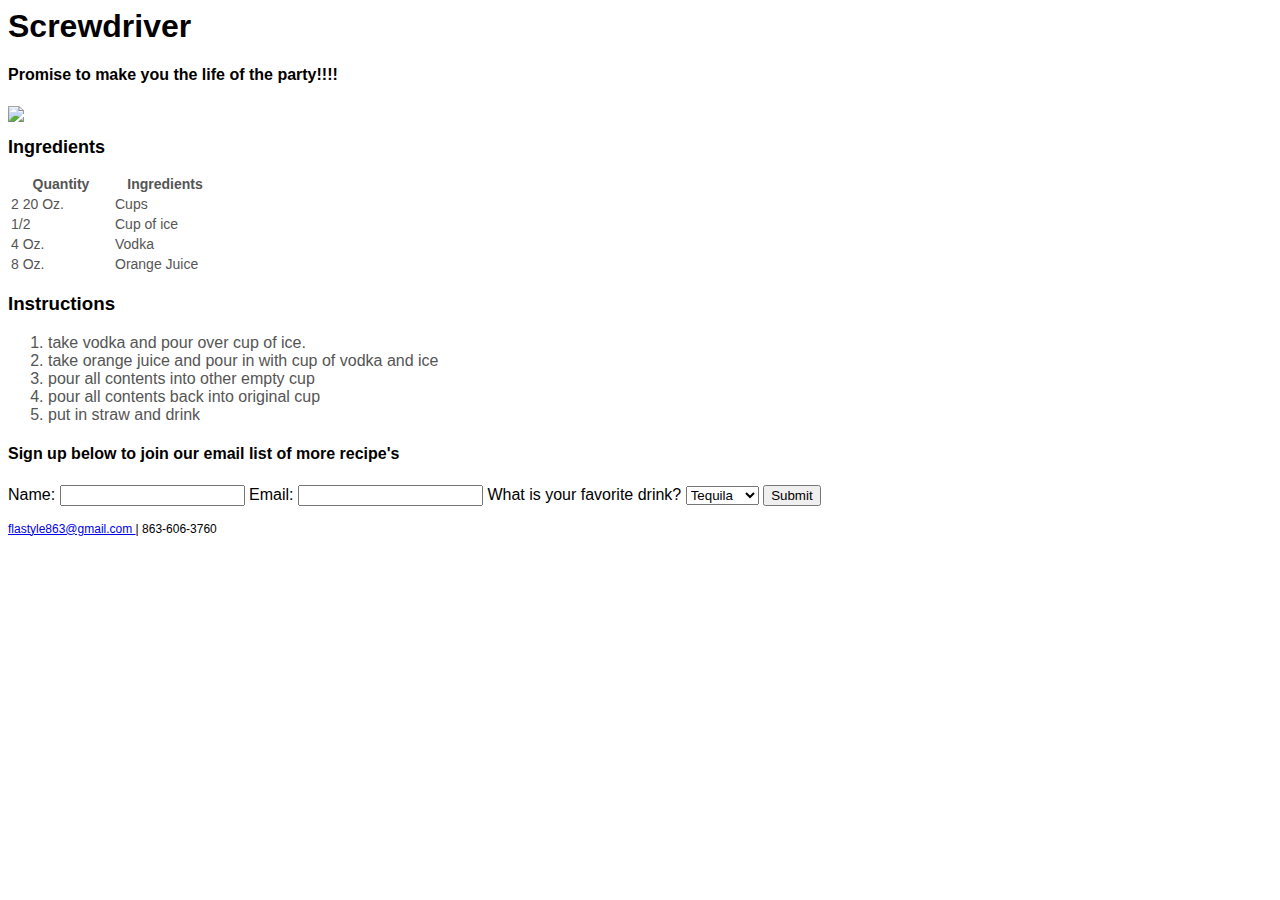
==== index.html @ 2d0b7ed9 "assignment 2" ====
<head>
	<meta charset="utf-8">
	<title> index_page </title>
	<link rel="stylesheet" href="style.css">
</head>
<body>
<div></div>
<h1>Screwdriver</h1>


<h4>Promise to make you the life of the party!!!!</h4>
</div style="text-align: left">
<img src="http://www.marions-kochbuch.de/dru-pic/0820.jpg">


<h2>Ingredients</h2>




		<table>
		<th>Quantity</th>
		<th>Ingredients</th>
   
   
<tr>
<td>2 20 Oz.</td>
<td>Cups</td>
</tr>
<tr>
<td>1/2</td>
<td>Cup of ice</td>
</tr>
<tr>
<td>4 Oz.</td>
<td>Vodka</td>
</tr>
<tr>
<td>8 Oz.</td>
<td>Orange Juice</td>
</tr>
</table>

<h3>Instructions</h3>

<ol>
	<li>take vodka and pour over cup of ice.</li>
	<li>
		take orange juice and pour in with cup of vodka and ice
	</li>
	<li>pour all contents into other empty cup</li>
	<li>pour all contents back into original cup</li>
	<li>put in straw and drink</li>
</ol>

<h4>Sign up below to join our email list of more recipe's</h4>

<form>
<label for="Name">Name:</label> 
<input type="text" name="name"/>
<label for="Email">Email:</label>
<input type="text" name="email"/>



<label>What is your favorite drink?</label>
<select>
<option>Tequila</option>
<option>Rum</option>
<option>Burborn</option>
<option>Vodka</option>
<option>Beer</option>
<option>Wine</option>
<option>Whiskey</option>
</select>
<input type="submit" value="Submit"/>

</form>

<footer class="main-footer"><a href="mailto:flastyle863@gmail.com">flastyle863@gmail.com </a>|   863-606-3760 </footer>



</body>
</html>
---- style.css ----
body{
	font-family: arial;
}
h1{
	color: black;

}
h2{
	font-family: arial;
	font-size: 18px;
	

}
h3{
	font-family: arial;
	
	text-align: left;

}
table{
	font-family: arial;
	width: 100px bold;
	height: 40px;
	font-size: 14px;
	color: #555555;
	
}
tr{
	font-family: arial;

}
tr:hover{
	color: #FEFFDB;

}
th{
	font-family: arial;
	width: 100px;
	font-weight: bold;
}
.main-footer{

font-size: 12px;
}
li{

	color: #555555;
}
#li{
	margin-top: 40px;
}
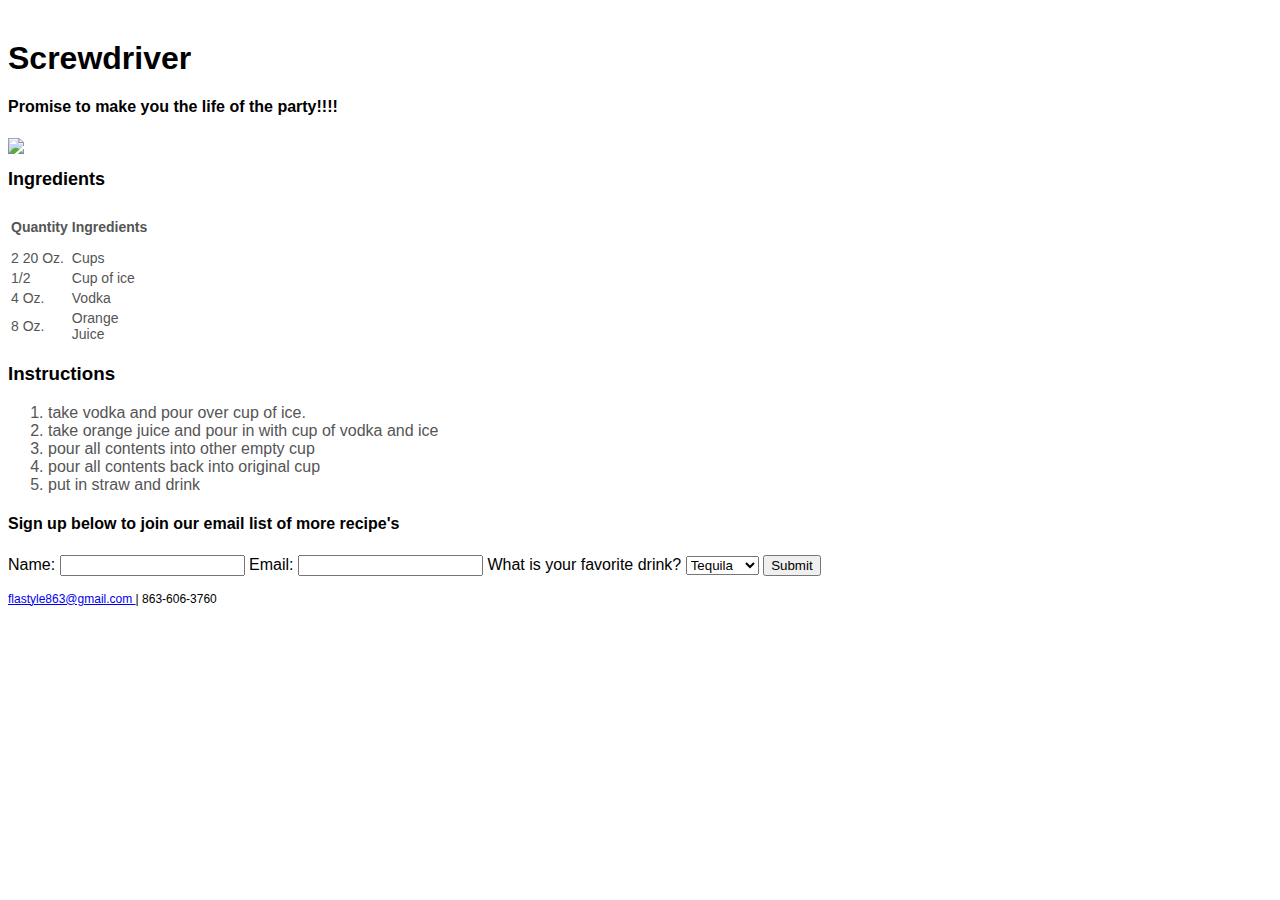
==== commit f9d13f17: "assi. 2 corrections" ====
--- a/index.html
+++ b/index.html
@@ -2,16 +2,16 @@
 <head>
 	<meta charset="utf-8">
 	<title> index_page </title>
-	<link rel="stylesheet" href="style.css">
+	<link rel="stylesheet" href="style.css"/>
 </head>
 <body>
-<div></div>
+<div>
 <h1>Screwdriver</h1>
 
 
 <h4>Promise to make you the life of the party!!!!</h4>
-</div style="text-align: left">
-<img src="http://www.marions-kochbuch.de/dru-pic/0820.jpg">
+</div>
+<img src="http://www.marions-kochbuch.de/dru-pic/0820.jpg"/>
 
 
 <h2>Ingredients</h2>
--- a/style.css
+++ b/style.css
@@ -19,8 +19,7 @@
 }
 table{
 	font-family: arial;
-	width: 100px bold;
-	height: 40px;
+	width: 100px;
 	font-size: 14px;
 	color: #555555;
 	
@@ -31,11 +30,13 @@
 }
 tr:hover{
 	color: #FEFFDB;
+	cursor: pointer;
 
 }
 th{
 	font-family: arial;
 	width: 100px;
+	height: 40px;
 	font-weight: bold;
 }
 .main-footer{
@@ -46,8 +47,10 @@
 
 	color: #555555;
 }
-#li{
-	margin-top: 40px;
+
+div{
+margin-top:40px;
+
 }
 
 
@@ -56,3 +59,4 @@
 
 
 
+
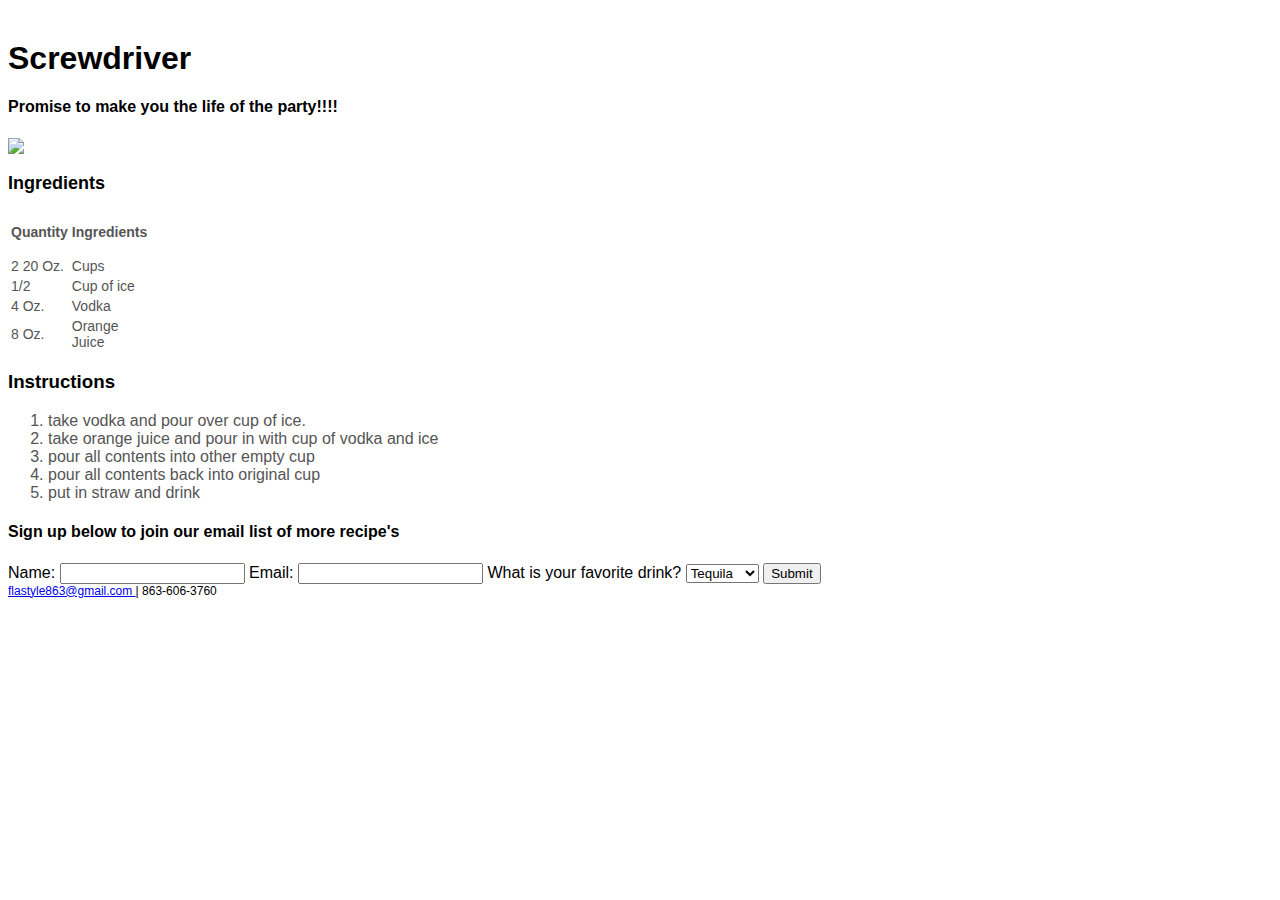
==== commit e8c74065: "assignment 2 fixes" ====
--- a/index.html
+++ b/index.html
@@ -1,4 +1,4 @@
-
+<!doctype html>
 <head>
 	<meta charset="utf-8">
 	<title> index_page </title>
@@ -20,11 +20,12 @@
 
 
 		<table>
-		<th>Quantity</th>
-		<th>Ingredients</th>
+		
    
    
 <tr>
+<th>Quantity</th>
+		<th>Ingredients</th> <tr></tr>
 <td>2 20 Oz.</td>
 <td>Cups</td>
 </tr>
--- a/style.css
+++ b/style.css
@@ -26,7 +26,7 @@
 }
 tr{
 	font-family: arial;
-
+	
 }
 tr:hover{
 	color: #FEFFDB;
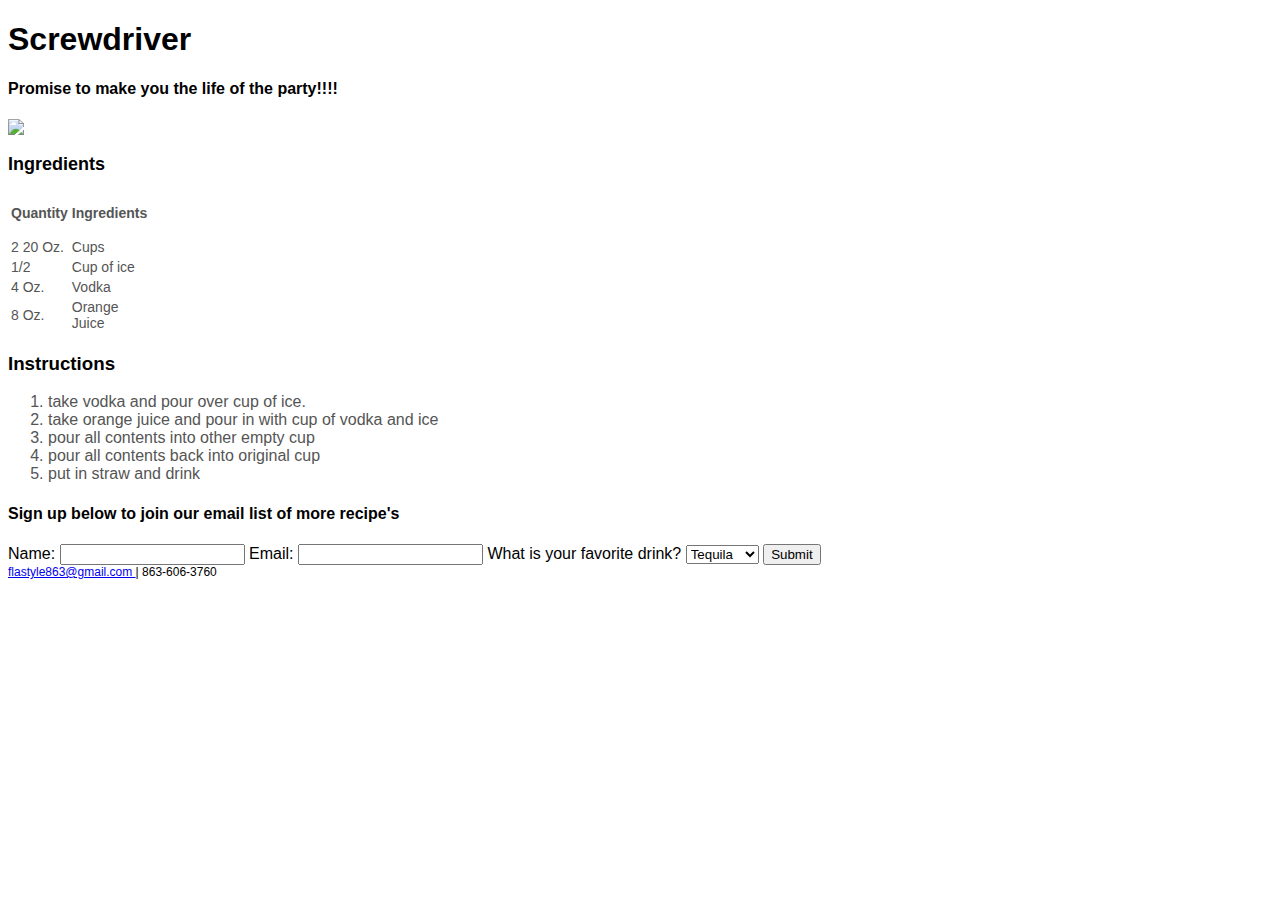
==== commit a09deb12: "fixed assignment3" ====
--- a/index.html
+++ b/index.html
@@ -1,87 +1,68 @@
 <!doctype html>
+
 <head>
-	<meta charset="utf-8">
-	<title> index_page </title>
-	<link rel="stylesheet" href="style.css"/>
+    <meta charset="utf-8">
+    <title> index_page </title>
+    <link rel="stylesheet" href="style.css" />
 </head>
+
 <body>
-<div>
-<h1>Screwdriver</h1>
+    <div>
+        <h1>Screwdriver</h1>
+        <h4>Promise to make you the life of the party!!!!</h4>
+    </div>
+    <img src="http://www.marions-kochbuch.de/dru-pic/0820.jpg" />
+    <h2>Ingredients</h2>
+    <table>
+        <tr>
+            <th>Quantity</th>
+            <th>Ingredients</th>
+            <tr></tr>
+            <td>2 20 Oz.</td>
+            <td>Cups</td>
+        </tr>
+        <tr>
+            <td>1/2</td>
+            <td>Cup of ice</td>
+        </tr>
+        <tr>
+            <td>4 Oz.</td>
+            <td>Vodka</td>
+        </tr>
+        <tr>
+            <td>8 Oz.</td>
+            <td>Orange Juice</td>
+        </tr>
+    </table>
+    <h3>Instructions</h3>
+    <ol>
+        <li>take vodka and pour over cup of ice.</li>
+        <li>
+            take orange juice and pour in with cup of vodka and ice
+        </li>
+        <li>pour all contents into other empty cup</li>
+        <li>pour all contents back into original cup</li>
+        <li>put in straw and drink</li>
+    </ol>
+    <h4>Sign up below to join our email list of more recipe's</h4>
+    <form>
+        <label for="Name">Name:</label>
+        <input type="text" name="name" />
+        <label for="Email">Email:</label>
+        <input type="text" name="email" />
+        <label>What is your favorite drink?</label>
+        <select>
+            <option>Tequila</option>
+            <option>Rum</option>
+            <option>Burborn</option>
+            <option>Vodka</option>
+            <option>Beer</option>
+            <option>Wine</option>
+            <option>Whiskey</option>
+        </select>
+        <input type="submit" value="Submit" />
+    </form>
+    <footer class="main-footer"><a href="mailto:flastyle863@gmail.com">flastyle863@gmail.com </a>| 863-606-3760 </footer>
+</body>
 
 
-<h4>Promise to make you the life of the party!!!!</h4>
-</div>
-<img src="http://www.marions-kochbuch.de/dru-pic/0820.jpg"/>
-
-
-<h2>Ingredients</h2>
-
-
-
-
-		<table>
-		
-   
-   
-<tr>
-<th>Quantity</th>
-		<th>Ingredients</th> <tr></tr>
-<td>2 20 Oz.</td>
-<td>Cups</td>
-</tr>
-<tr>
-<td>1/2</td>
-<td>Cup of ice</td>
-</tr>
-<tr>
-<td>4 Oz.</td>
-<td>Vodka</td>
-</tr>
-<tr>
-<td>8 Oz.</td>
-<td>Orange Juice</td>
-</tr>
-</table>
-
-<h3>Instructions</h3>
-
-<ol>
-	<li>take vodka and pour over cup of ice.</li>
-	<li>
-		take orange juice and pour in with cup of vodka and ice
-	</li>
-	<li>pour all contents into other empty cup</li>
-	<li>pour all contents back into original cup</li>
-	<li>put in straw and drink</li>
-</ol>
-
-<h4>Sign up below to join our email list of more recipe's</h4>
-
-<form>
-<label for="Name">Name:</label> 
-<input type="text" name="name"/>
-<label for="Email">Email:</label>
-<input type="text" name="email"/>
-
-
-
-<label>What is your favorite drink?</label>
-<select>
-<option>Tequila</option>
-<option>Rum</option>
-<option>Burborn</option>
-<option>Vodka</option>
-<option>Beer</option>
-<option>Wine</option>
-<option>Whiskey</option>
-</select>
-<input type="submit" value="Submit"/>
-
-</form>
-
-<footer class="main-footer"><a href="mailto:flastyle863@gmail.com">flastyle863@gmail.com </a>|   863-606-3760 </footer>
-
-
-
-</body>
-</html>
--- a/style.css
+++ b/style.css
@@ -48,10 +48,19 @@
 	color: #555555;
 }
 
-div{
+#id{
 margin-top:40px;
 
 }
+.nav {
+	display: -webkit-flex;
+	display: flex;
+	webkit-flex-direction:row;
+	webkit-justify-content:flex-end;
+	background-color: lightgrey;
+	height: 80px;
+}
+.clear {clear: both;}
 
 
 
@@ -59,4 +68,3 @@
 
 
 
-
